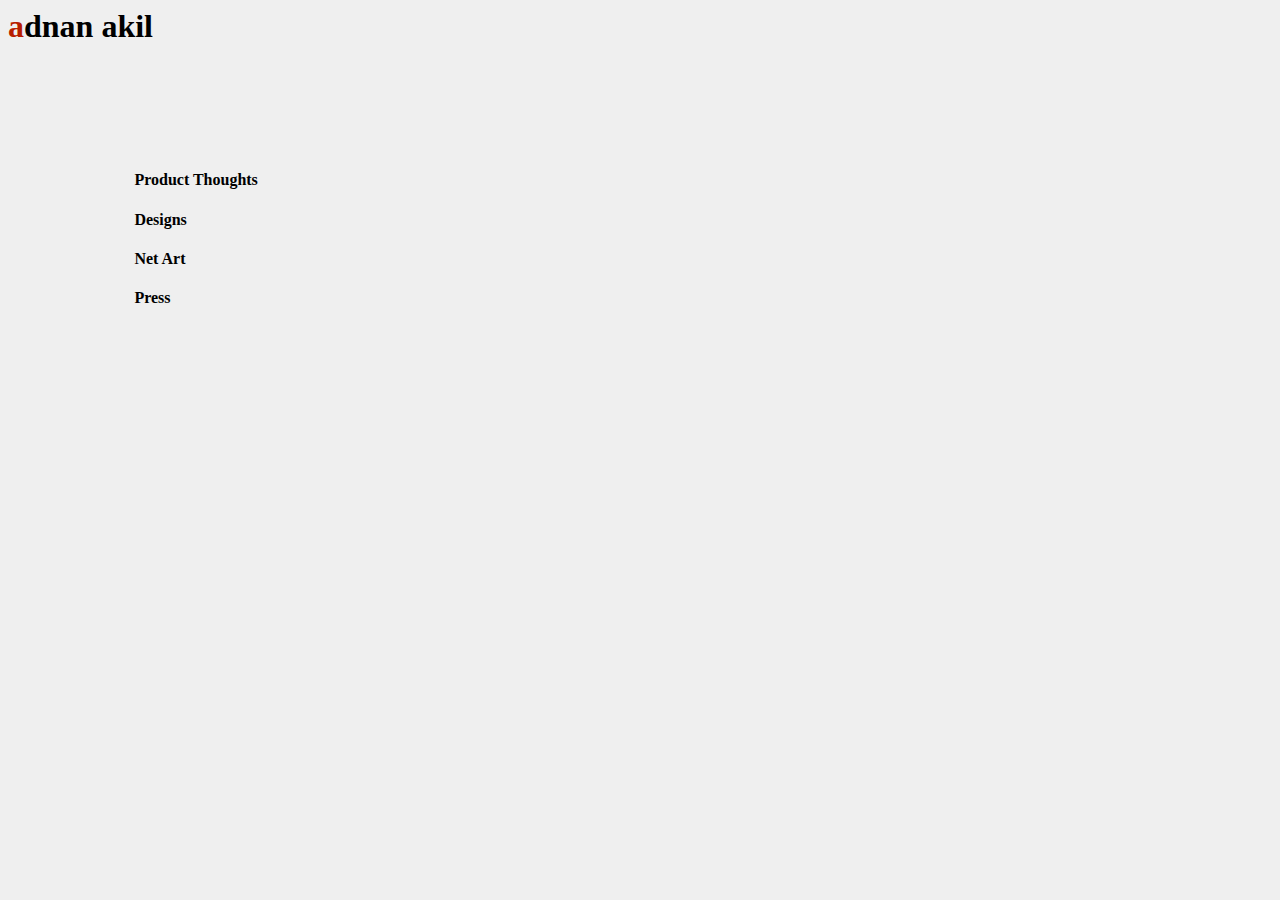
==== index.html @ 2f4d2b52 "initial commit" ====
<head>
    <meta charset="utf-8">
    <title>Adnan</title>
    <link rel="stylesheet" type="text/css" href="adnan.css">

    
</head>



<body>

<a href="adnan.html"><h1 class="whattheycallme"><span class="dontnamethisdivacolor">a</span>dnan akil</h1></a>


<div class="butmenobuts">
	<a href="product_thoughts.html"><h4>Product Thoughts</h4></a>

	<h4>Designs</h4>

	<a href="netart.html"><h4>Net Art</h4></a>

	<h4>Press</h4>
</div>


</body>
---- adnan.css ----
.butmenobuts {
  font-family: 'helvetica neue';
  margin-top: 10%;
  margin-left: 10%;

}

.whattheycallme {
 font-family: 'helvetica neue'; 
}

.dontnamethisdivacolor {
  color: #B81E00;
}

.middleColumn {
	width: 700px;
	margin: 0 auto;
	font-family: 'Source Sans Pro', sans-serif;
	font-size: 21px;
	line-height: 1.6;

}

.postTitle {
	font-weight: bold;
	padding-bottom: 10px;
	line-height: 2.3em;
}


.myWatch {
	margin-bottom: 50px;
}

body {
  background-color: #EFEFEF;
}

a {
	text-decoration: none;
	color: black;
}
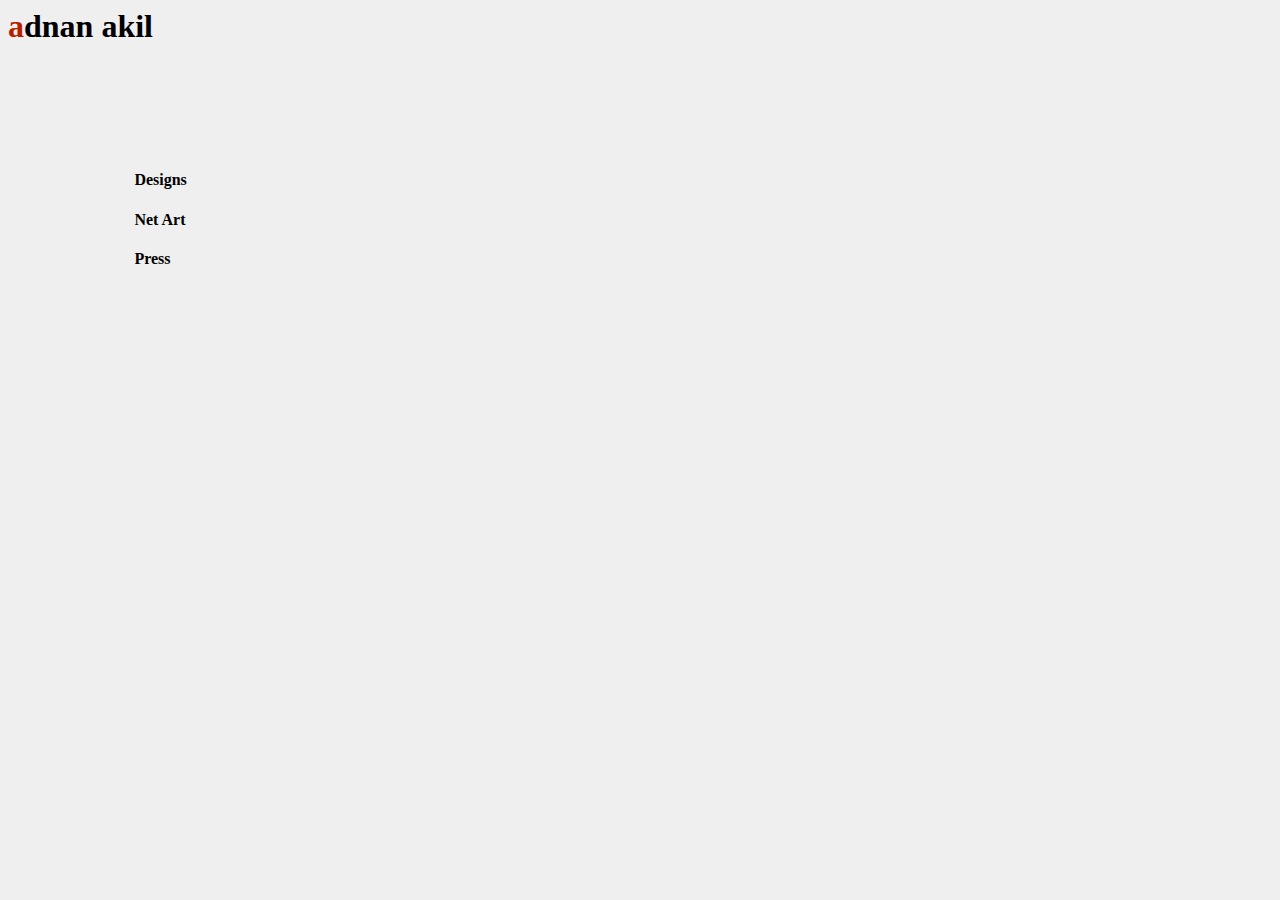
==== commit 372578ff: "added designs" ====
--- a/index.html
+++ b/index.html
@@ -14,13 +14,13 @@
 
 
 <div class="butmenobuts">
-	<a href="product_thoughts.html"><h4>Product Thoughts</h4></a>
+	<!-- <a href="product_thoughts.html"><h4>Product Thoughts</h4></a> -->
 
-	<h4>Designs</h4>
+	<a href="designs.html"><h4>Designs</h4></a>
 
 	<a href="netart.html"><h4>Net Art</h4></a>
 
-	<h4>Press</h4>
+	<a href="press.html"><h4>Press</h4></a>
 </div>
 
 
--- a/adnan.css
+++ b/adnan.css
@@ -40,4 +40,47 @@
 a {
 	text-decoration: none;
 	color: black;
-}+}
+
+.thirdsColumn1 {
+	width: 300px;
+	margin-left: 15%;
+	font-family: 'Source Sans Pro', sans-serif;
+	font-size: 21px;
+	line-height: 1.6;
+
+}
+
+.thirdsColumn2 {
+	width: 300px;
+	margin-left: 35%;
+	font-family: 'Source Sans Pro', sans-serif;
+	font-size: 21px;
+	line-height: 1.6;
+
+}
+
+
+* {
+    box-sizing: border-box;
+}
+
+.col-1 {width: 28%; margin-left: 28%; margin-right: 7%;}
+.col-2 {width: 28%;}
+
+
+[class*="col-"] {
+    float: left;
+
+}
+
+.designCaption {
+	text-align: center;
+	font-family: helvetica, arial, sans-serif;
+	opacity: 0.4;
+	font-weight: bold;
+}
+
+.pressColumn {
+	width: 900px;
+}
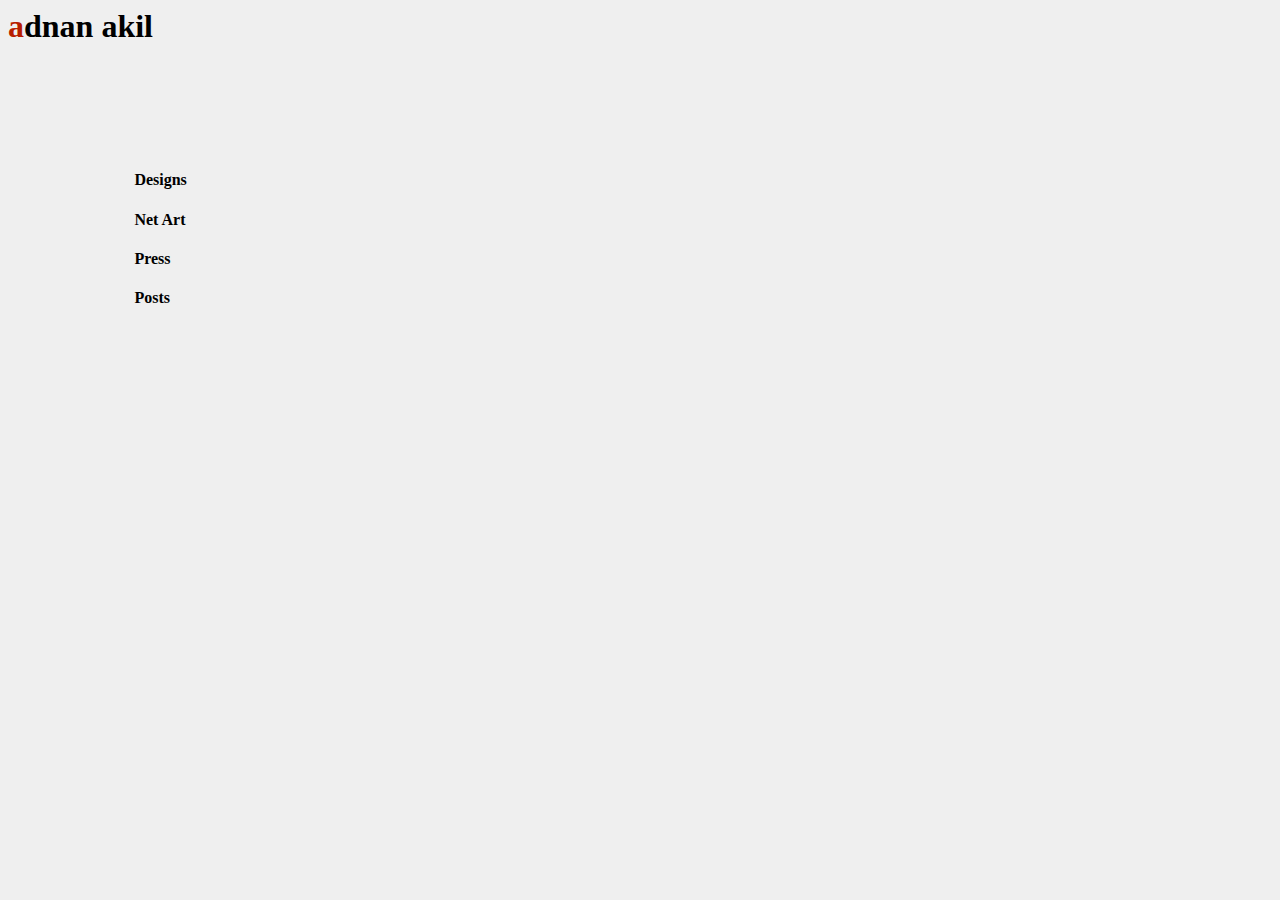
==== commit f7481a9d: "added posts page" ====
--- a/index.html
+++ b/index.html
@@ -10,7 +10,7 @@
 
 <body>
 
-<a href="adnan.html"><h1 class="whattheycallme"><span class="dontnamethisdivacolor">a</span>dnan akil</h1></a>
+<a href="index.html"><h1 class="whattheycallme"><span class="dontnamethisdivacolor">a</span>dnan akil</h1></a>
 
 
 <div class="butmenobuts">
@@ -21,6 +21,8 @@
 	<a href="netart.html"><h4>Net Art</h4></a>
 
 	<a href="press.html"><h4>Press</h4></a>
+
+	<a href="posts.html"><h4>Posts</h4></a>
 </div>
 
 
